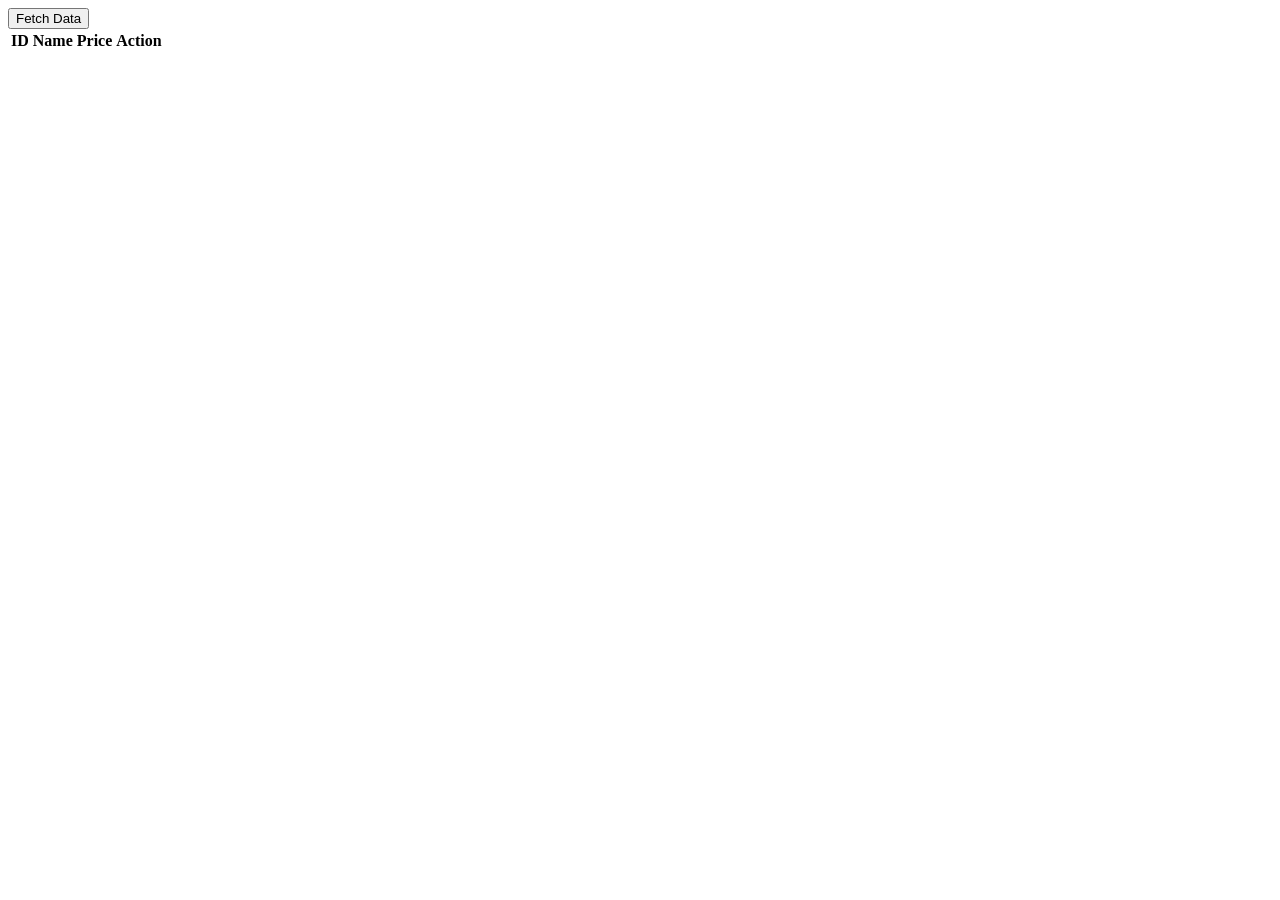
==== w7/frontend/index.html @ 7fcdde97 "3 labs from week 7" ====
<!DOCTYPE html>
<html lang="en">
<head>
    <meta charset="UTF-8">
    <meta name="viewport" content="width=device-width, initial-scale=1.0">
    <title>Items Management</title> 
</head>
<body>
    <main>
        <button onclick="fetchData()"> Fetch Data </button>
        <table id="data-table">
            <thead>
                <tr>
                    <th>ID</th>
                    <th>Name</th>
                    <th>Price</th>
                    <th>Action </th>
                </tr>
            </thead>
            <tbody>
                <!-- Data will be populated here -->
            </tbody>
        </table>
    </main>
    <script defer src="./app.js"></script>
</body>
</html>
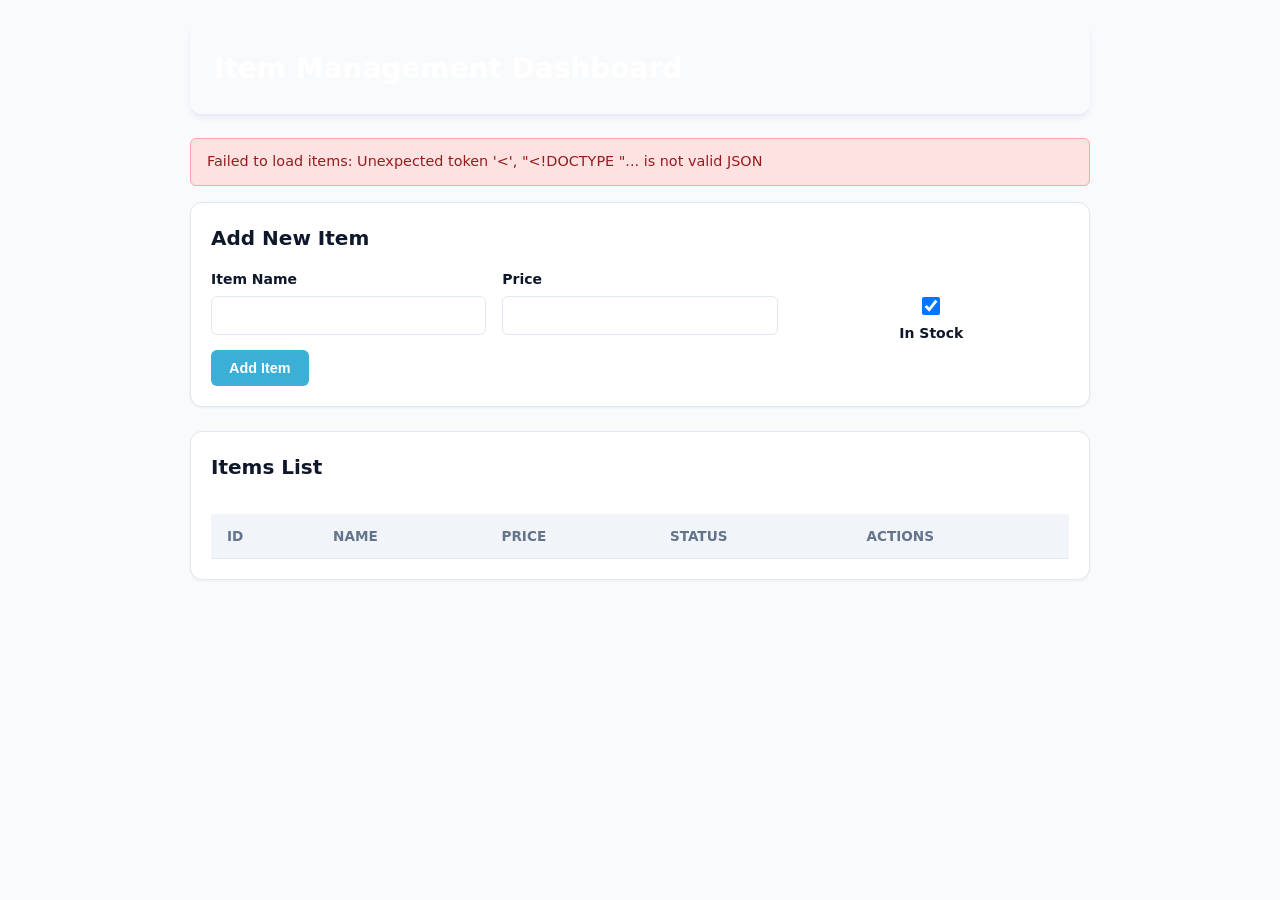
==== commit 1f5db5c4: "lab extended w7" ====
--- a/w7/frontend/index.html
+++ b/w7/frontend/index.html
@@ -3,25 +3,63 @@
 <head>
     <meta charset="UTF-8">
     <meta name="viewport" content="width=device-width, initial-scale=1.0">
-    <title>Items Management</title> 
+    <title>Week 07 - Items Management</title>
+    <link rel="stylesheet" href="style.css">
 </head>
 <body>
-    <main>
-        <button onclick="fetchData()"> Fetch Data </button>
-        <table id="data-table">
-            <thead>
-                <tr>
-                    <th>ID</th>
-                    <th>Name</th>
-                    <th>Price</th>
-                    <th>Action </th>
-                </tr>
-            </thead>
-            <tbody>
-                <!-- Data will be populated here -->
-            </tbody>
-        </table>
-    </main>
-    <script defer src="./app.js"></script>
+    <div class="container">
+        <header>
+            <h1>Item Management Dashboard</h1>
+        </header>
+
+        <div id="alert-box" class="alert"></div>
+
+        <!-- Create / Edit Form Card -->
+        <div class="card">
+            <h2 id="form-title">Add New Item</h2>
+            <form id="item-form">
+                <input type="hidden" id="item-id" value="">
+                <div class="form-grid">
+                    <div class="form-group">
+                        <label for="item-name">Item Name</label>
+                        <input type="text" id="item-name">
+                    </div>
+                    <div class="form-group">
+                        <label for="item-price">Price</label>
+                        <input type="number" id="item-price" step="0.01" min="0">
+                    </div>
+                    <div class="form-group checkbox-group">
+                        <input type="checkbox" id="item-stock" checked>
+                        <label for="item-stock">In Stock</label>
+                    </div>
+                </div>
+                <button type="submit" id="submit-btn" class="btn btn-primary">Add Item</button>
+
+            </form>
+        </div>
+
+        <div class="card">
+            <div class="toolbar">
+                <h2>Items List</h2>
+            </div>
+
+            <table id="data-table">
+                <thead>
+                    <tr>
+                        <th>ID</th>
+                        <th>Name</th>
+                        <th>Price</th>
+                        <th>Status</th>
+                        <th>Actions</th>
+                    </tr>
+                </thead>
+                <tbody id="items-tbody">
+                    <!-- Data will be populated here -->
+                </tbody>
+            </table>
+        </div>
+    </div>
+
+    <script defer src="app.js"></script>
 </body>
-</html>+</html>
--- a/w7/frontend/style.css
+++ b/w7/frontend/style.css
@@ -0,0 +1,236 @@
+:root {
+    --primary: rgb(59, 175, 214);
+    --bg-color: #f8fafc;
+    --card-bg: #ffffff;
+    --text-color: #0f172a;
+    --text-muted: #64748b;
+    --border-color: #e2e8f0;
+    --danger: #ef4444;
+    --danger-hover: #dc2626;
+    --success: #10b981;
+}
+
+* {
+    box-sizing: border-box;
+    margin: 0;
+    padding: 0;
+}
+
+body {
+    font-family: 'Inter', system-ui, -apple-system, sans-serif;
+    background-color: var(--bg-color);
+    color: var(--text-color);
+    line-height: 1.5;
+    padding: 24px;
+}
+
+.container {
+    max-width: 900px;
+    margin: 0 auto;
+}
+
+header {
+    background: linear-gradient(135deg, rgb(59, 175, 214));
+    color: white;
+    padding: 24px;
+    border-radius: 12px;
+    margin-bottom: 24px;
+    box-shadow: 0 4px 6px -1px rgba(79, 70, 229, 0.1);
+}
+
+header h1 {
+    font-size: 1.75rem;
+    font-weight: 700;
+}
+
+header p {
+    font-size: 0.95rem;
+    opacity: 0.9;
+    margin-top: 4px;
+}
+
+.card {
+    background-color: var(--card-bg);
+    border: 1px solid var(--border-color);
+    border-radius: 12px;
+    padding: 20px;
+    margin-bottom: 24px;
+    box-shadow: 0 1px 3px rgba(0, 0, 0, 0.05);
+}
+
+.card h2 {
+    font-size: 1.25rem;
+    margin-bottom: 16px;
+    color: var(--text-color);
+}
+
+.form-grid {
+    display: grid;
+    grid-template-columns: repeat(auto-fit, minmax(200px, 1fr));
+    gap: 16px;
+}
+
+.form-group {
+    display: flex;
+    flex-direction: column;
+}
+
+.form-group label {
+    font-size: 0.875rem;
+    font-weight: 600;
+    margin-bottom: 6px;
+    color: var(--text-color);
+}
+
+input[type="text"],
+input[type="number"],
+select {
+    padding: 10px 14px;
+    border: 1px solid var(--border-color);
+    border-radius: 6px;
+    font-size: 0.95rem;
+    outline: none;
+    transition: border-color 0.2s;
+}
+
+.checkbox-group {
+    display: flex;
+    align-items: center;
+    gap: 8px;
+    margin-top: 28px;
+}
+
+.checkbox-group input {
+    width: 18px;
+    height: 18px;
+    cursor: pointer;
+}
+
+.btn {
+    padding: 10px 18px;
+    border: none;
+    border-radius: 6px;
+    font-weight: 600;
+    font-size: 0.9rem;
+    cursor: pointer;
+    transition: all 0.2s;
+    display: inline-flex;
+    align-items: center;
+    justify-content: center;
+    gap: 6px;
+}
+
+.btn-primary {
+    background-color: var(--primary);
+    color: white;
+}
+
+.btn-primary:hover {
+    background-color: rgb(7, 125, 165);
+}
+
+.btn-secondary {
+    background-color: #e2e8f0;
+    color: #475569;
+}
+
+.btn-secondary:hover {
+    background-color: #cbd5e1;
+}
+
+.btn-danger {
+    background-color: var(--danger);
+    color: white;
+    padding: 6px 12px;
+    font-size: 0.8rem;
+}
+
+.btn-danger:hover {
+    background-color: var(--danger-hover);
+}
+
+.btn-edit {
+    background-color: #0284c7;
+    color: white;
+    padding: 6px 12px;
+    font-size: 0.8rem;
+}
+
+.btn-edit:hover {
+    background-color: #0369a1;
+}
+
+.toolbar {
+    display: flex;
+    justify-content: space-between;
+    align-items: center;
+    flex-wrap: wrap;
+    gap: 12px;
+    margin-bottom: 16px;
+}
+
+table {
+    width: 100%;
+    border-collapse: collapse;
+    margin-top: 12px;
+}
+
+th, td {
+    padding: 12px 16px;
+    text-align: left;
+    border-bottom: 1px solid var(--border-color);
+}
+
+th {
+    background-color: #f1f5f9;
+    font-weight: 600;
+    font-size: 0.85rem;
+    text-transform: uppercase;
+    color: var(--text-muted);
+}
+
+tr:hover {
+    background-color: #f8fafc;
+}
+
+.badge {
+    padding: 4px 8px;
+    border-radius: 12px;
+    font-size: 0.75rem;
+    font-weight: 600;
+}
+
+.badge-success {
+    background-color: #d1fae5;
+    color: #065f46;
+}
+
+.badge-danger {
+    background-color: #fee2e2;
+    color: #991b1b;
+}
+
+.alert {
+    padding: 12px 16px;
+    border-radius: 6px;
+    margin-bottom: 16px;
+    font-size: 0.9rem;
+    display: none;
+}
+
+.alert-error {
+    background-color: #fee2e2;
+    color: #991b1b;
+    border: 1px solid #fca5a5;
+}
+
+.alert-success {
+    background-color: #d1fae5;
+    color: #065f46;
+    border: 1px solid #6ee7b7;
+}
+
+.action-btns {
+    display: flex;
+    gap: 8px;
+}
